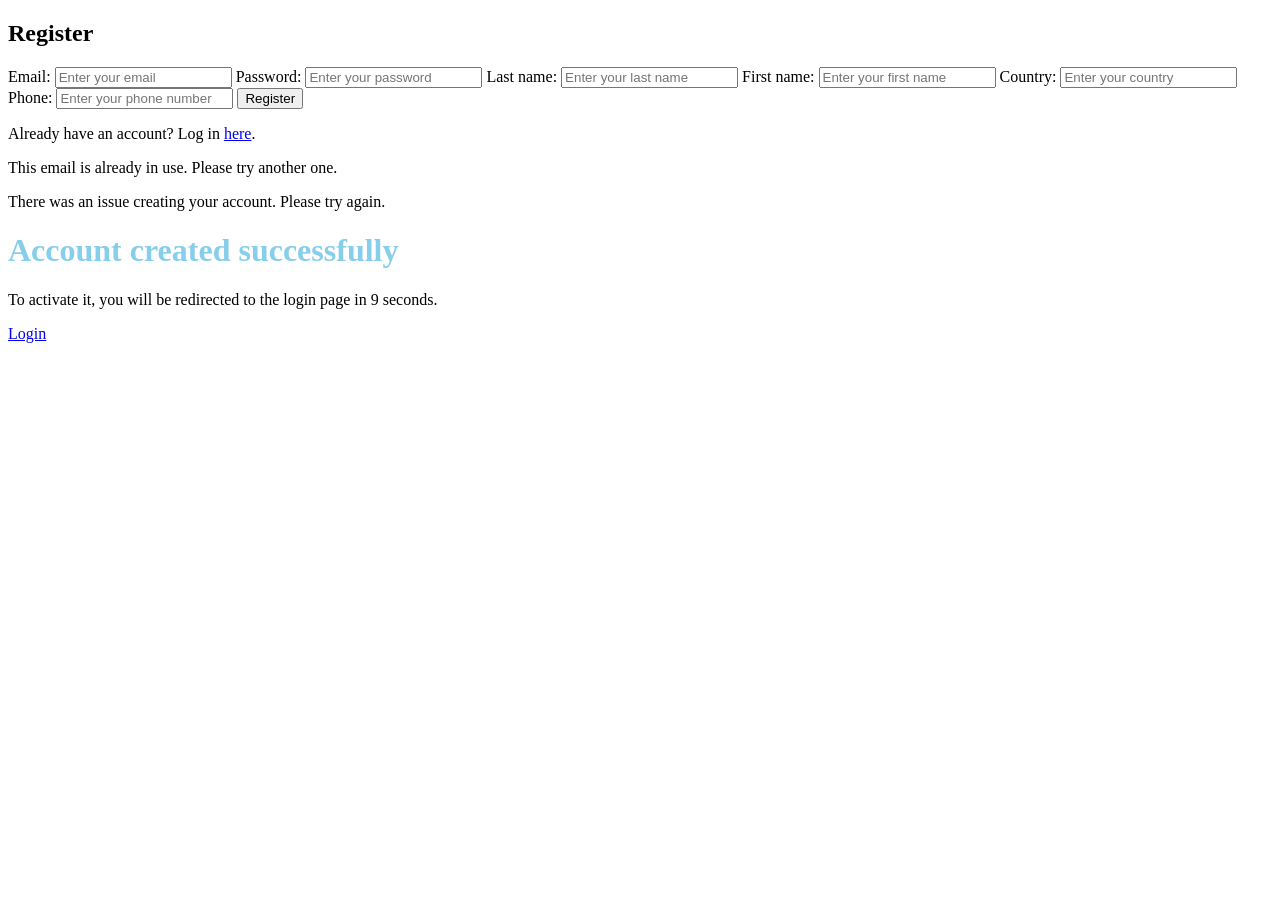
==== src/main/resources/templates/register.html @ ec1e89c4 "Initial commit" ====
<!DOCTYPE html>
<html xmlns:th="http://www.thymeleaf.org" lang="en">
<head>
    <meta charset="UTF-8">
    <title>Login</title>
</head>

<body>
    <h2>Register</h2>
    <div class="container">
        <form action="/register" method="post">
            <!-- Email Field -->
            <label for="email">Email:</label>
            <input type="email" id="email" name="email" placeholder="Enter your email" required>

            <!-- Password Field -->
            <label for="password">Password:</label>
            <input type="password" id="password" name="password" placeholder="Enter your password" required>

            <!-- Nume Field -->
            <label for="nume">Last name:</label>
            <input type="text" id="nume" name="nume" placeholder="Enter your last name" required>

            <!-- Prenume Field -->
            <label for="prenume">First name:</label>
            <input type="text" id="prenume" name="prenume" placeholder="Enter your first name" required>

            <!-- Tara Field -->
            <label for="tara">Country:</label>
            <input type="text" id="tara" name="tara" placeholder="Enter your country" required>

            <!-- Telefon Field -->
            <label for="telefon">Phone:</label>
            <input type="text" id="telefon" name="telefon" placeholder="Enter your phone number" required>

            <!-- Register Button -->
            <input type="submit" value="Register">
        </form>
        <p>Already have an account? Log in <a href="/login">here</a>.</p>
    </div>

    <div th:if="${param.error == 'email'}">
        <p class="error">This email is already in use. Please try another one.</p>
    </div>

    <div th:if="${param.error == 'general'}">
        <p class="error">There was an issue creating your account. Please try again.</p>
    </div>

    <div th:if="${param.success}">
        <h1 style="color: skyblue;">Account created successfully</h1>
        <p>To activate it, you will be redirected to the login page in <span id="countdown">10</span> seconds.</p>
        <a href="/login" class="button">Login</a>
        <script>
            const countdownElement = document.getElementById('countdown');
            let countdown = 10;
            setInterval(function () {
                countdown--;
                countdownElement.textContent = countdown.toString();
                if (countdown <= 0) {
                    window.location.href = "/login";
                }
            }, 1000); // Update every second
        </script>
    </div>

</body>
</html>
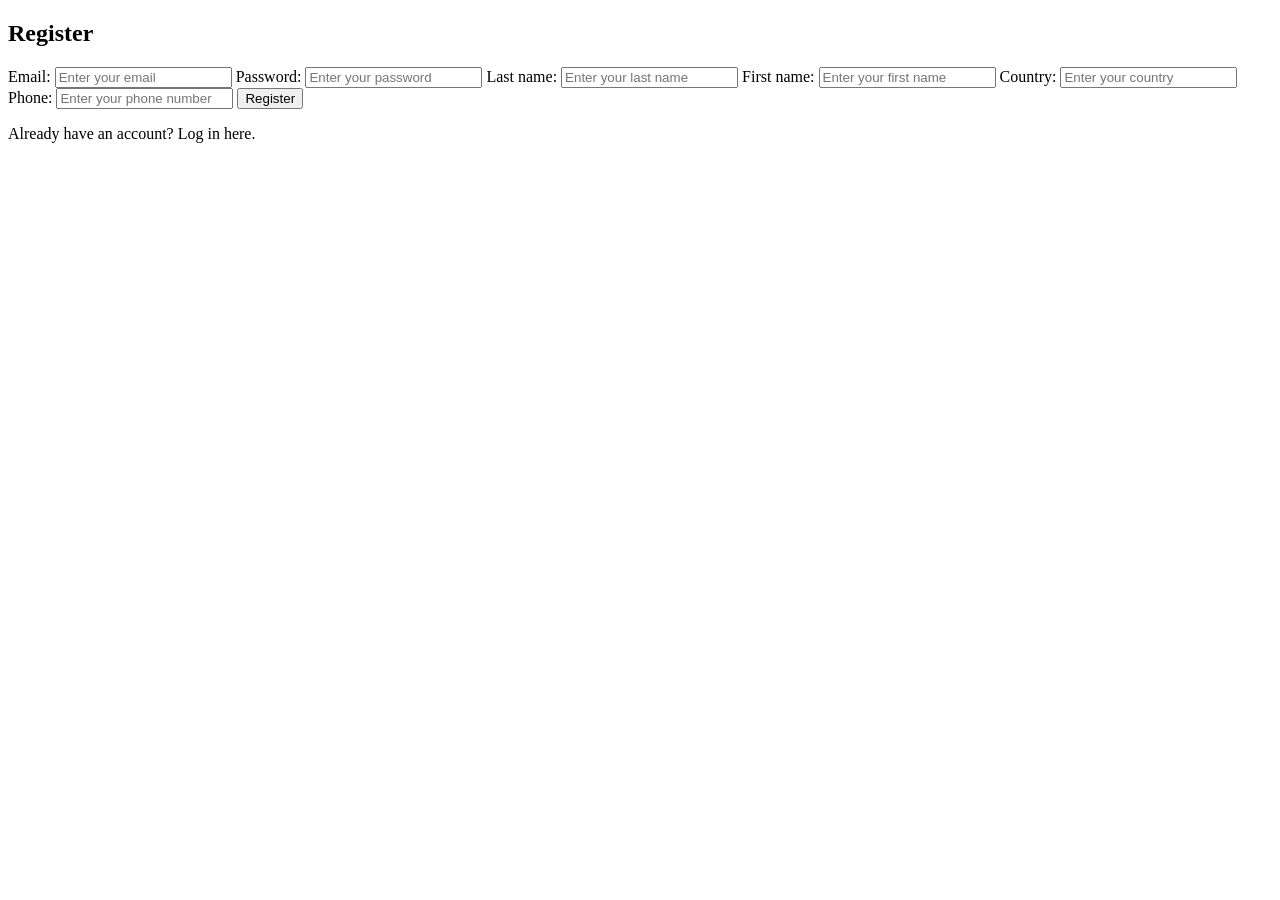
==== commit 23b9d309: "small adjustments" ====
--- a/src/main/resources/templates/register.html
+++ b/src/main/resources/templates/register.html
@@ -2,67 +2,44 @@
 <html xmlns:th="http://www.thymeleaf.org" lang="en">
 <head>
     <meta charset="UTF-8">
-    <title>Login</title>
+    <title>Register</title>
 </head>
+<body>
+<h2>Register</h2>
+<div class="container">
+    <form th:action="@{/register}" method="post">
+        <!-- Email Field -->
+        <label for="email">Email:</label>
+        <input type="email" id="email" name="email" placeholder="Enter your email" required>
 
-<body>
-    <h2>Register</h2>
-    <div class="container">
-        <form action="/register" method="post">
-            <!-- Email Field -->
-            <label for="email">Email:</label>
-            <input type="email" id="email" name="email" placeholder="Enter your email" required>
+        <!-- Password Field -->
+        <label for="password">Password:</label>
+        <input type="password" id="password" name="password" placeholder="Enter your password" required>
 
-            <!-- Password Field -->
-            <label for="password">Password:</label>
-            <input type="password" id="password" name="password" placeholder="Enter your password" required>
+        <!-- Nume Field -->
+        <label for="nume">Last name:</label>
+        <input type="text" id="nume" name="nume"  placeholder="Enter your last name" required>
 
-            <!-- Nume Field -->
-            <label for="nume">Last name:</label>
-            <input type="text" id="nume" name="nume" placeholder="Enter your last name" required>
+        <!-- Prenume Field -->
+        <label for="prenume">First name:</label>
+        <input type="text" id="prenume" name="prenume"  placeholder="Enter your first name" required>
 
-            <!-- Prenume Field -->
-            <label for="prenume">First name:</label>
-            <input type="text" id="prenume" name="prenume" placeholder="Enter your first name" required>
+        <!-- Tara Field -->
+        <label for="tara">Country:</label>
+        <input type="text" id="tara" name="tara"  placeholder="Enter your country" required>
 
-            <!-- Tara Field -->
-            <label for="tara">Country:</label>
-            <input type="text" id="tara" name="tara" placeholder="Enter your country" required>
+        <!-- Telefon Field -->
+        <label for="telefon">Phone:</label>
+        <input type="text" id="telefon" name="telefon"  placeholder="Enter your phone number" required>
 
-            <!-- Telefon Field -->
-            <label for="telefon">Phone:</label>
-            <input type="text" id="telefon" name="telefon" placeholder="Enter your phone number" required>
+        <!-- Register Button -->
+        <input type="submit" value="Register">
+    </form>
 
-            <!-- Register Button -->
-            <input type="submit" value="Register">
-        </form>
-        <p>Already have an account? Log in <a href="/login">here</a>.</p>
-    </div>
+    <p th:if="${error}" class="error" th:text="${error}"></p>
+    <p th:if="${success}" style="color: green;" th:text="${success}"></p>
 
-    <div th:if="${param.error == 'email'}">
-        <p class="error">This email is already in use. Please try another one.</p>
-    </div>
-
-    <div th:if="${param.error == 'general'}">
-        <p class="error">There was an issue creating your account. Please try again.</p>
-    </div>
-
-    <div th:if="${param.success}">
-        <h1 style="color: skyblue;">Account created successfully</h1>
-        <p>To activate it, you will be redirected to the login page in <span id="countdown">10</span> seconds.</p>
-        <a href="/login" class="button">Login</a>
-        <script>
-            const countdownElement = document.getElementById('countdown');
-            let countdown = 10;
-            setInterval(function () {
-                countdown--;
-                countdownElement.textContent = countdown.toString();
-                if (countdown <= 0) {
-                    window.location.href = "/login";
-                }
-            }, 1000); // Update every second
-        </script>
-    </div>
-
+    <p>Already have an account? Log in <a th:href="@{/login}">here</a>.</p>
+</div>
 </body>
-</html>+</html>
